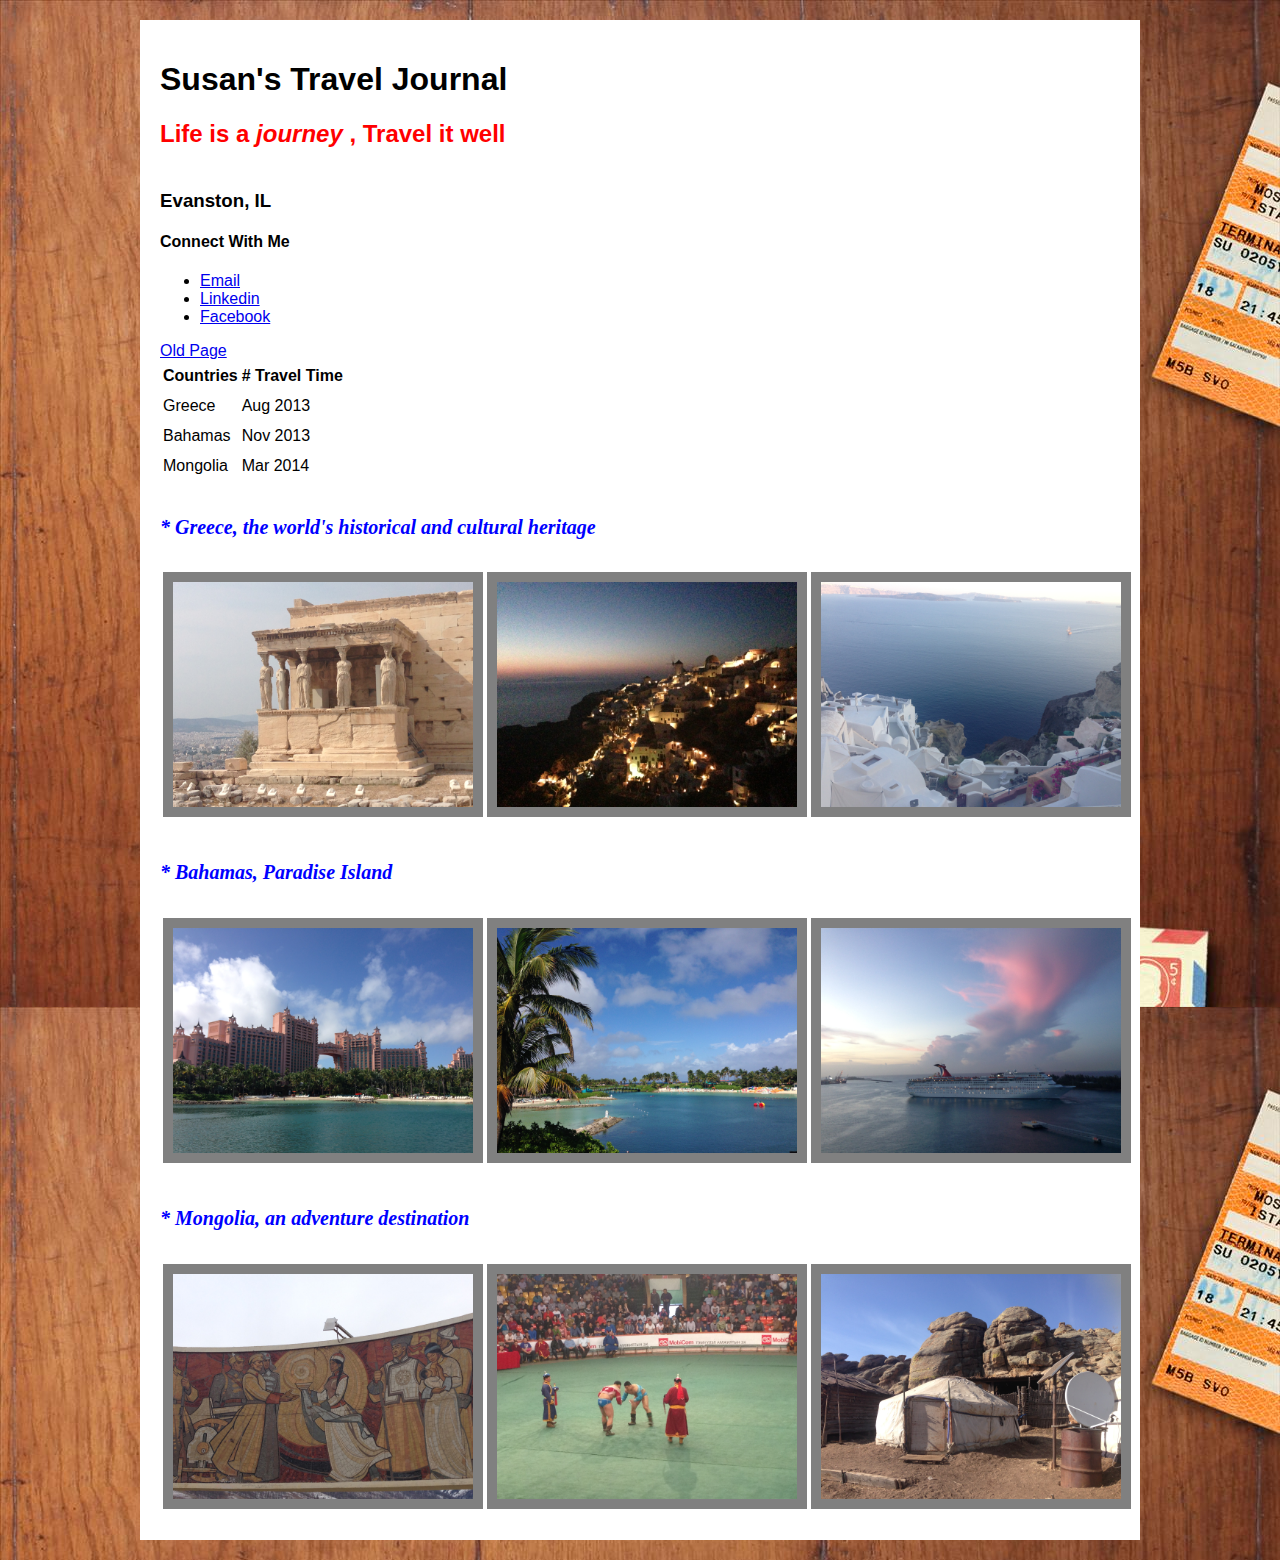
==== indexold.html @ ed47a3d8 "Try old page link" ====
<!DOCTYPE html>
<html>
<head>
  <title>Susan's Travel Journal</title>
  <meta charset="UTF-8">
  <link rel="stylesheet" type="text/css" href="style.css">
</head>
<body>
  <div id="wrapper">
      <!-- block -->
   <h1> Susan's Travel Journal</h1>
   <!-- Inline -->
   <h2> Life is a <em> journey </em>, <strong>Travel</strong> it well </h2>

    <h3>Evanston, IL</h3>
    <section>
      <h4>Connect With Me</h4>  
      <ul>
        <li><a href="mailto:susan.zhailin@gmail.com">Email</a></li>
        <li><a href="www.linkedin.com/in/susanzhai/">Linkedin</a></li>
        <li><a href="https://www.facebook.com/susan.zhai1">Facebook</a></li>
      </ul>

   <a href="http://ladinya.github.io/oldbackup.html">Old Page
   </a>
   
    </section>
    <section>
    <!-- tables -->
   <table>
     <tr>
       <th>Countries</th>
       <th># Travel Time</th>
     </tr>
       <tr>
       <td>Greece</td>
       <td>Aug 2013</td>
     </tr>
       <tr>
       <td>Bahamas</td>
       <td>Nov 2013</td>
     </tr>
       <tr>
       <td>Mongolia</td>
       <td>Mar 2014</td>
     </tr>
   </table>

        <p>
        <h5> * Greece, the world's historical and cultural heritage </h5>     
        </p>
        <table><tr>
        <td><img src=Greece.JPG width="300" border=10></td>
        <td><img src=Greece2.JPG width="300" border=10></td>
        <td><img src=Greece3.JPG width="300" border=10></td>
        </tr></table>
    </section>
    <section>
        <p>
        <h5> * Bahamas, Paradise Island </h5>     
        </p>
        <table><tr>
        <td><img src=ba1.JPG width="300" border=10></td>
        <td><img src=ba2.JPG width="300" border=10></td>
        <td><img src=ba3.JPG width="300" border=10></td>
        </tr></table>
    </section>
    <section>
        <p>
        <h5> * Mongolia, an adventure destination </h5>    
        </p>
        <table><tr>
        <td><img src=Mo1.JPG width="300" border=10></td>
        <td><img src=Mo2.JPG width="300" border=10></td>
        <td><img src=Mo3.JPG width="300" border=10></td>
        </tr></table>
    </section>
  </div>
</body>
</html>
---- style.css ----
/* Turn the links purple */
a:hover {
	color:purple;
}

/* Put a border around the photo */
img {
	border: 10px solid grey;
}
/* change styles of pic title */
h5 {
	color: blue; 
	height:20px;
	font-size:20px;
	font-style: italic;
    font-family:"Pacifico";
}

/* change styles of main title */
h2 {
	color: red; 
	height:50px;
}

/* Give the paragraphs and lists a 26px line height */
table {
	line-height: 26px;
}

/* Make the content of the page "sit on top of" the background */
div#wrapper{
	background-color: white;
	width:960px;
	margin:20px auto;
	padding:20px;
}

body {
  font-family: 'helvetica neue', arial, sans-serif;
  font-weight: 300;
  background: url(travel_background.jpg) repeat;
}
#wrapper {
  width: 960px;
  margin: 20px auto;
}
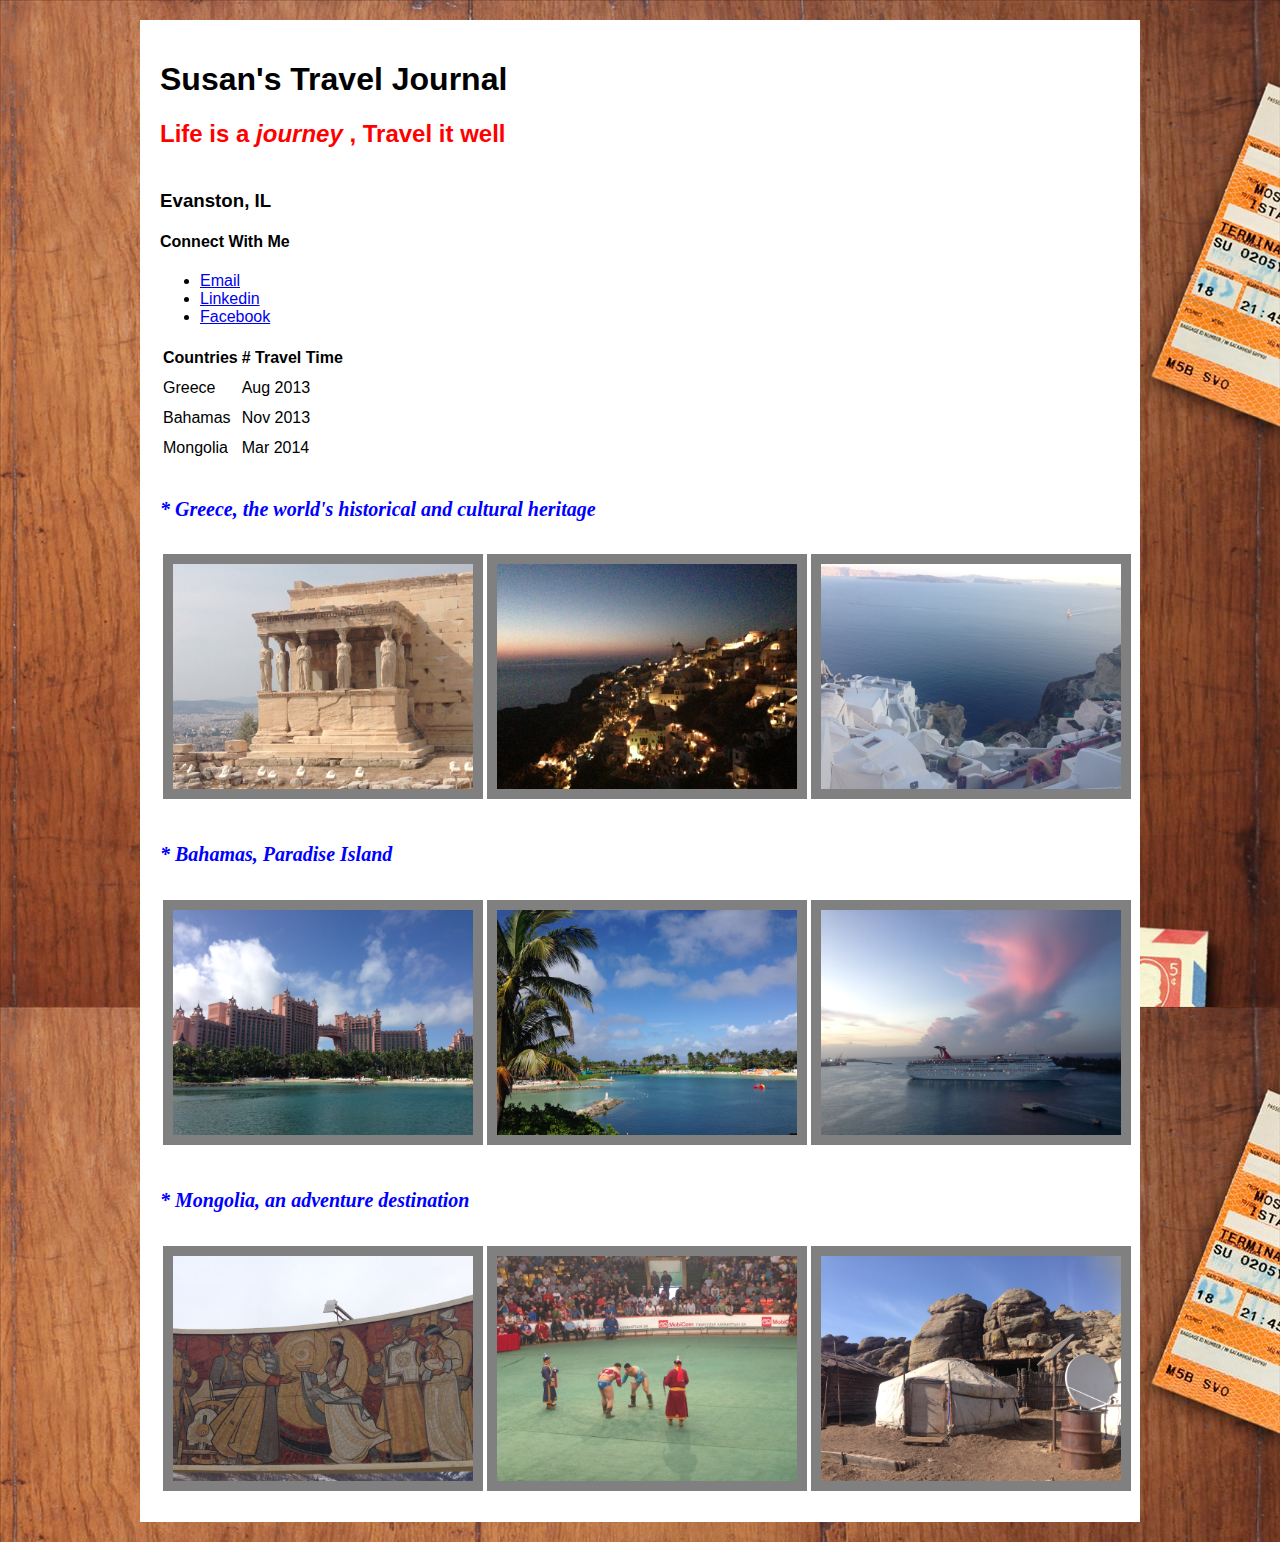
==== commit f5f865d2: "Change old page" ====
--- a/indexold.html
+++ b/indexold.html
@@ -21,8 +21,6 @@
         <li><a href="https://www.facebook.com/susan.zhai1">Facebook</a></li>
       </ul>
 
-   <a href="http://ladinya.github.io/oldbackup.html">Old Page
-   </a>
    
     </section>
     <section>
